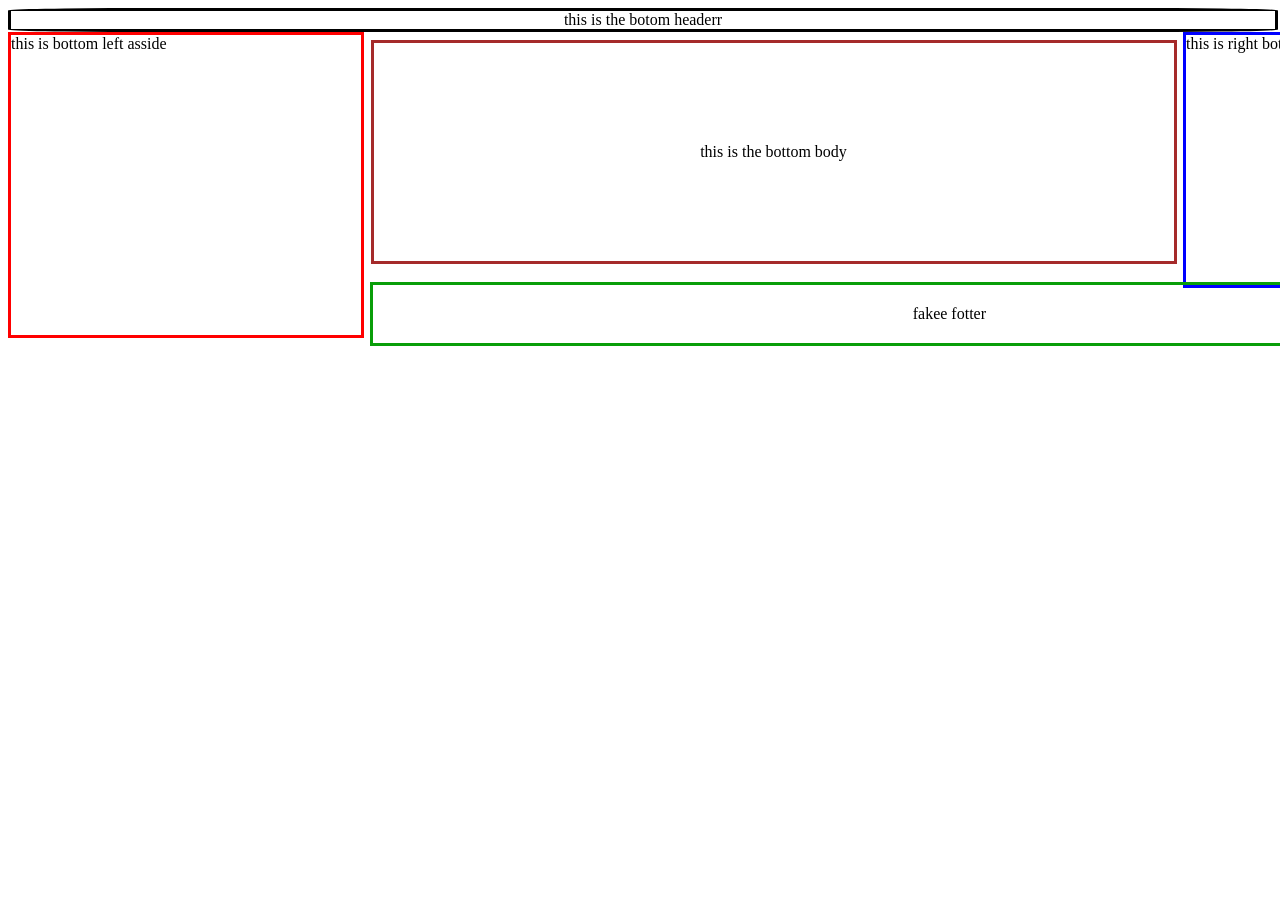
==== INDEX2.html @ 17878977 "splitInPages" ====
<!DOCTYPE html>
<html lang="en">
<head>
    <link rel="stylesheet" href="Style.css">
    <title>coppry 2</title>
</head>
<body>
    <section class="bottomSection">this is the botom headerr</section>

    <section class="separeContent">
      <aside class="asside left bottom">this is bottom left asside</aside>
      <p class="centerText bottomTXT">this is the bottom body</p>
      <aside class="asside right bottom2">this is  right bottom asside</aside>
      <div class="fakeFotter"> fakee fotter</div>
    </section>
</body>
</html>
---- Style.css ----
img.logo{
    width: 200px;
    border-color: black;
    border: 3px solid black;
    border-radius: 10%;
  }
  p.textInRight{
    display: inline-block;
}

section.topSection{
    position: relative;
    
}
p.centerText{
    position: absolute;
    transform: translate(-50%, -50%);
    text-align: center;
    left: 50%;
    display: inline-block;
    margin-top: 0px;
    border: 3px solid brown;
    width: 800px;
}
.bottomTXT{
    position: absolute;
    transform: translate(-50%, -50%);
    
    top: 40%;
    padding: 100px 0px;
}
aside.left{
    text-align: left;
    display: inline-block;
    border: 3px solid rgb(255, 0, 0);
    width: 350px;
}
aside.right{
    position: absolute;
    right: 0px;
    display: inline-block;
    border: 3px solid blue;
    width: 350px;
}
section.bottomSection{
    width: 100%;
    text-align: center;
    border-color: black;
    border: 3px solid black;
    border-radius: 10%;
}
section.separeContent{
    position: relative;
    width: 1531px;
    height: 300px;
}
.bottom{
    position: absolute;
    height: 300px;
}
.bottom2{
    position: absolute;
    height: 250px;
}
.fakeFotter{
    position: absolute;
    right: 10px;
    top: 250px;
    padding: 20px 540px;
    border: 3px solid rgb(9, 158, 9);
}
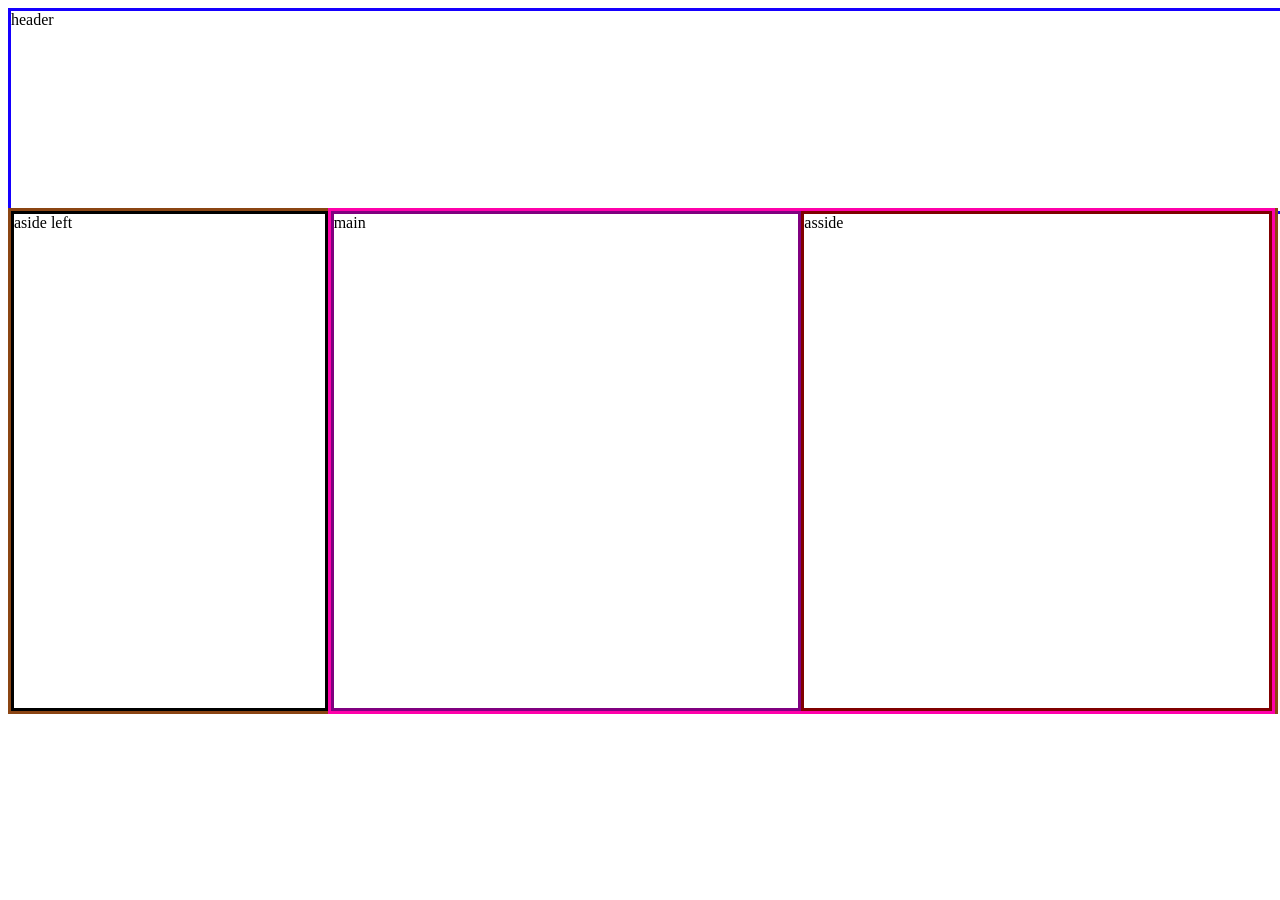
==== commit 1fea43f0: "everthing with flex" ====
--- a/INDEX2.html
+++ b/INDEX2.html
@@ -1,17 +1,18 @@
 <!DOCTYPE html>
 <html lang="en">
-<head>
-    <link rel="stylesheet" href="Style.css">
+  <head>
+    <link rel="stylesheet" href="styleFlex.css" />
     <title>coppry 2</title>
-</head>
-<body>
-    <section class="bottomSection">this is the botom headerr</section>
+  </head>
+  <body>
+    <header>header</header>
 
-    <section class="separeContent">
-      <aside class="asside left bottom">this is bottom left asside</aside>
-      <p class="centerText bottomTXT">this is the bottom body</p>
-      <aside class="asside right bottom2">this is  right bottom asside</aside>
-      <div class="fakeFotter"> fakee fotter</div>
-    </section>
-</body>
-</html>+    <div class="container1">
+      <aside class="Aside1">aside left</aside>
+      <div class="subConteiner">
+        <main>main</main>
+        <aside class="aside2">asside</aside>
+      </div>
+    </div>
+  </body>
+</html>
--- a/styleFlex.css
+++ b/styleFlex.css
@@ -0,0 +1,36 @@
+header{
+    position: fixed;
+    height: 200px;
+    width: 100%;
+    border: 3px solid rgb(21, 0, 255);
+}
+.container1{
+    position: relative;
+    top: 200px;
+    display: flex;
+    width: 100%;
+    height: 500px;
+    border: 3px solid saddlebrown;
+  }
+  .Aside1{
+    border: 3px solid black;
+    width: 33%;
+
+  }
+
+  .subConteiner{
+    display: flex;
+    width: 100%;
+    align-self: center;
+    border: 3px solid rgb(255, 0, 170);
+    height: 500px;
+
+}
+  main{
+    border: 3px solid purple;
+    width: 50%;
+  }
+.aside2{
+    border: 3px solid rgb(128, 0, 0);
+    width: 50%;
+}
